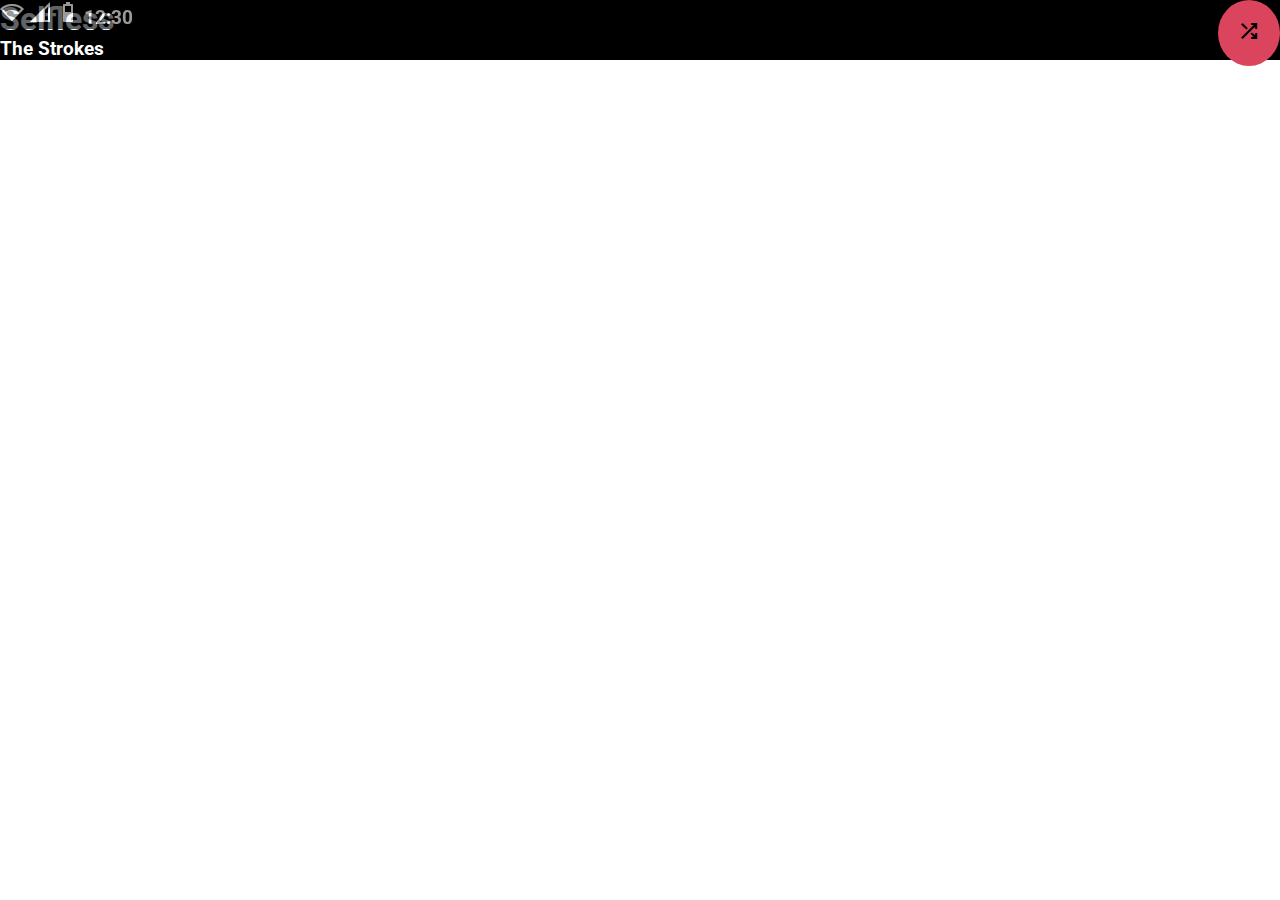
==== repMusica.html @ 6e61abd8 "24-08" ====
<!DOCTYPE html>
<html lang="en">
<head>
    <meta charset="UTF-8">
    <link rel="stylesheet" href="estilos2.css">
    <link rel="preconnect" href="https://fonts.googleapis.com">
<link rel="preconnect" href="https://fonts.gstatic.com" crossorigin>
<link href="https://fonts.googleapis.com/css2?family=Roboto:ital@0;1&display=swap" rel="stylesheet">
<link rel="stylesheet" href="https://fonts.googleapis.com/css2?family=Material+Symbols+Outlined:opsz,wght,FILL,GRAD@20..48,100..700,0..1,-50..200" />
    <title>Document</title>
</head>
<body>
    <div class="principal">
        <div class="caratula">
            <nav>
                <span id="icono" class="material-symbols-outlined">
                    network_wifi_3_bar
                    </span>
                    <span id="icono" class="material-symbols-outlined">
                        network_cell
                        </span>
                        <span id="icono" class="material-symbols-outlined">
                            battery_4_bar
                            </span>
                            <h3>12:30</h3>
            </nav>
            <img class="imagen" src="https://i.scdn.co/image/ab67616d0000b273bfa99afb5ef0d26d5064b23b" alt="">
        </div>

        <div class="shuffle">
            <span class="material-symbols-outlined">
                shuffle
                </span>
        </div>
        <div class="descripcion">
                <h1>Selfless</h1>
                <h3>The Strokes</h3>
        </div>
    </div>
   
</body>
</html>
---- estilos2.css ----
*{
    font-family: 'Roboto', sans-serif;
    margin: 0;
}

nav{
    background-color: black;
    width: 100%;
    opacity: 0.6;
    height: fit-content;
    position: fixed;
    right: 0%;
}

#icono{
    color: white;
}

.principal{
    width: 100%;
    height: 100%;
    margin: 0%;
    padding: 0%;
    background-color: brown;
}

.caratula{
    width: 100%;
    display: flex;
}

.imagen{
    width: 100%;
}

.descripcion{
    margin: 0;
    width: 100%;
    height: 50%;
    background-color: black;
}

h1{
    color: aliceblue;
}
h3{
    color: white;
}

.shuffle{
    position: fixed;
    position: absolute;
    border-radius: 55%;
    width:fit-content;
    padding: 1.5%;
    right: 0%;
    background-color: rgb(218, 68, 93);
}

h3{
    display: inline-block;
    color: white;
}
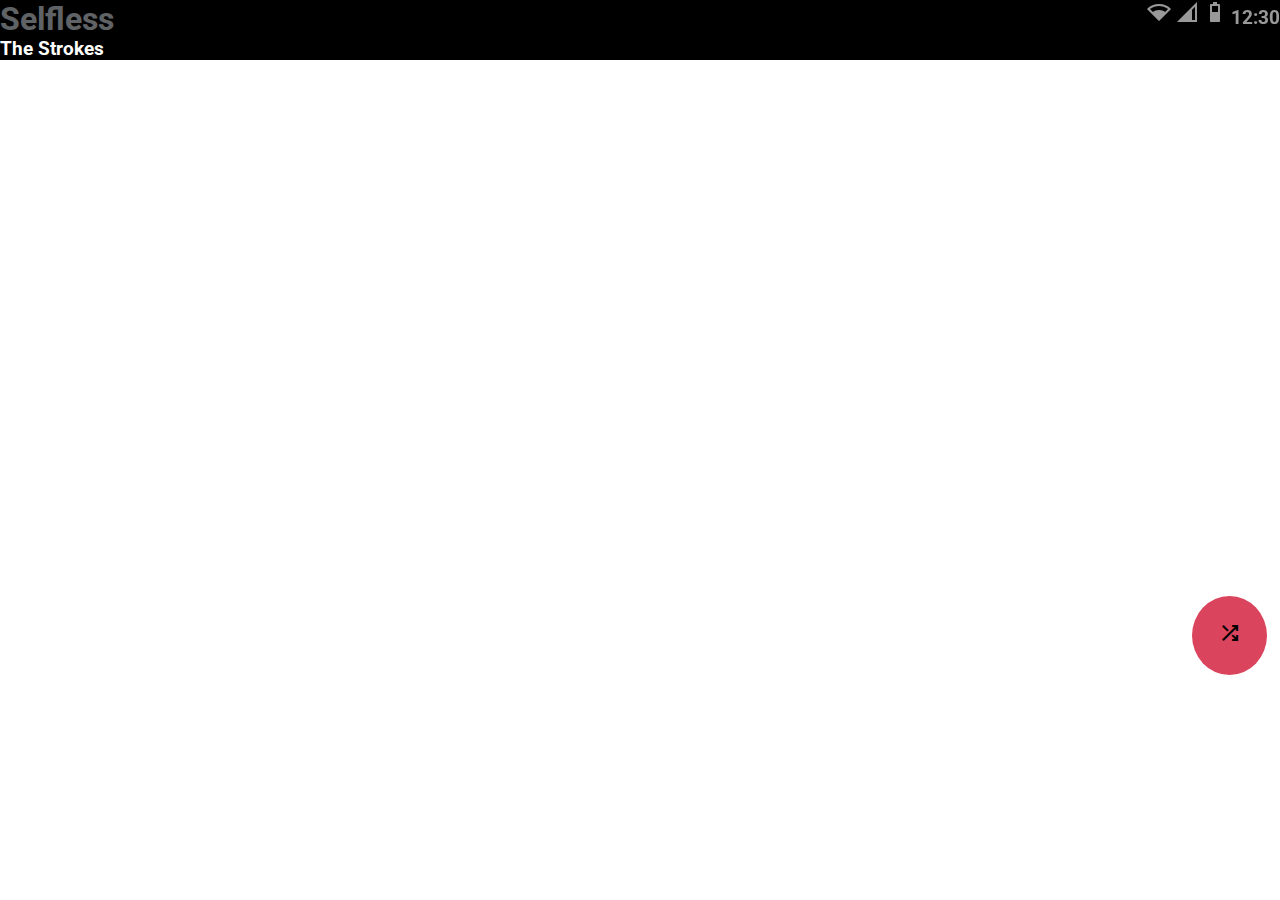
==== commit 6ed5d75d: "31-08-2023" ====
--- a/repMusica.html
+++ b/repMusica.html
@@ -1,42 +1,51 @@
 <!DOCTYPE html>
 <html lang="en">
+
 <head>
     <meta charset="UTF-8">
     <link rel="stylesheet" href="estilos2.css">
     <link rel="preconnect" href="https://fonts.googleapis.com">
-<link rel="preconnect" href="https://fonts.gstatic.com" crossorigin>
-<link href="https://fonts.googleapis.com/css2?family=Roboto:ital@0;1&display=swap" rel="stylesheet">
-<link rel="stylesheet" href="https://fonts.googleapis.com/css2?family=Material+Symbols+Outlined:opsz,wght,FILL,GRAD@20..48,100..700,0..1,-50..200" />
+    <link rel="preconnect" href="https://fonts.gstatic.com" crossorigin>
+    <link href="https://fonts.googleapis.com/css2?family=Roboto:ital@0;1&display=swap" rel="stylesheet">
+    <link rel="stylesheet"
+        href="https://fonts.googleapis.com/css2?family=Material+Symbols+Outlined:opsz,wght,FILL,GRAD@20..48,100..700,0..1,-50..200" />
     <title>Document</title>
 </head>
+
 <body>
     <div class="principal">
         <div class="caratula">
             <nav>
-                <span id="icono" class="material-symbols-outlined">
-                    network_wifi_3_bar
+                <div class="iconos">
+                    <span class="material-symbols-outlined">
+                        network_wifi_3_bar
                     </span>
-                    <span id="icono" class="material-symbols-outlined">
+                    <span class="material-symbols-outlined">
                         network_cell
-                        </span>
-                        <span id="icono" class="material-symbols-outlined">
-                            battery_4_bar
-                            </span>
-                            <h3>12:30</h3>
+                    </span>
+                    <span class="material-symbols-outlined">
+                        battery_4_bar
+                    </span>
+                    <h3>12:30</h3>
+                </div>
             </nav>
+            <div class="nowPlaying">
+                    
+            </div>
             <img class="imagen" src="https://i.scdn.co/image/ab67616d0000b273bfa99afb5ef0d26d5064b23b" alt="">
         </div>
 
         <div class="shuffle">
             <span class="material-symbols-outlined">
                 shuffle
-                </span>
+            </span>
         </div>
         <div class="descripcion">
-                <h1>Selfless</h1>
-                <h3>The Strokes</h3>
+            <h1>Selfless</h1>
+            <h3>The Strokes</h3>
         </div>
     </div>
-   
+
 </body>
+
 </html>--- a/estilos2.css
+++ b/estilos2.css
@@ -7,13 +7,15 @@
     background-color: black;
     width: 100%;
     opacity: 0.6;
-    height: fit-content;
+    height: 30px;
     position: fixed;
-    right: 0%;
 }
 
-#icono{
+.iconos{
     color: white;
+    position: absolute;
+    right: 0%;
+
 }
 
 .principal{
@@ -48,16 +50,19 @@
 }
 
 .shuffle{
-    position: fixed;
-    position: absolute;
-    border-radius: 55%;
+    z-index: 90;
+    border-radius: 50%;
     width:fit-content;
-    padding: 1.5%;
+    padding: 2%;
     right: 0%;
     background-color: rgb(218, 68, 93);
+    bottom:25%;
+    right: 1%;
+    position: fixed;
 }
 
 h3{
     display: inline-block;
     color: white;
-}+}
+
